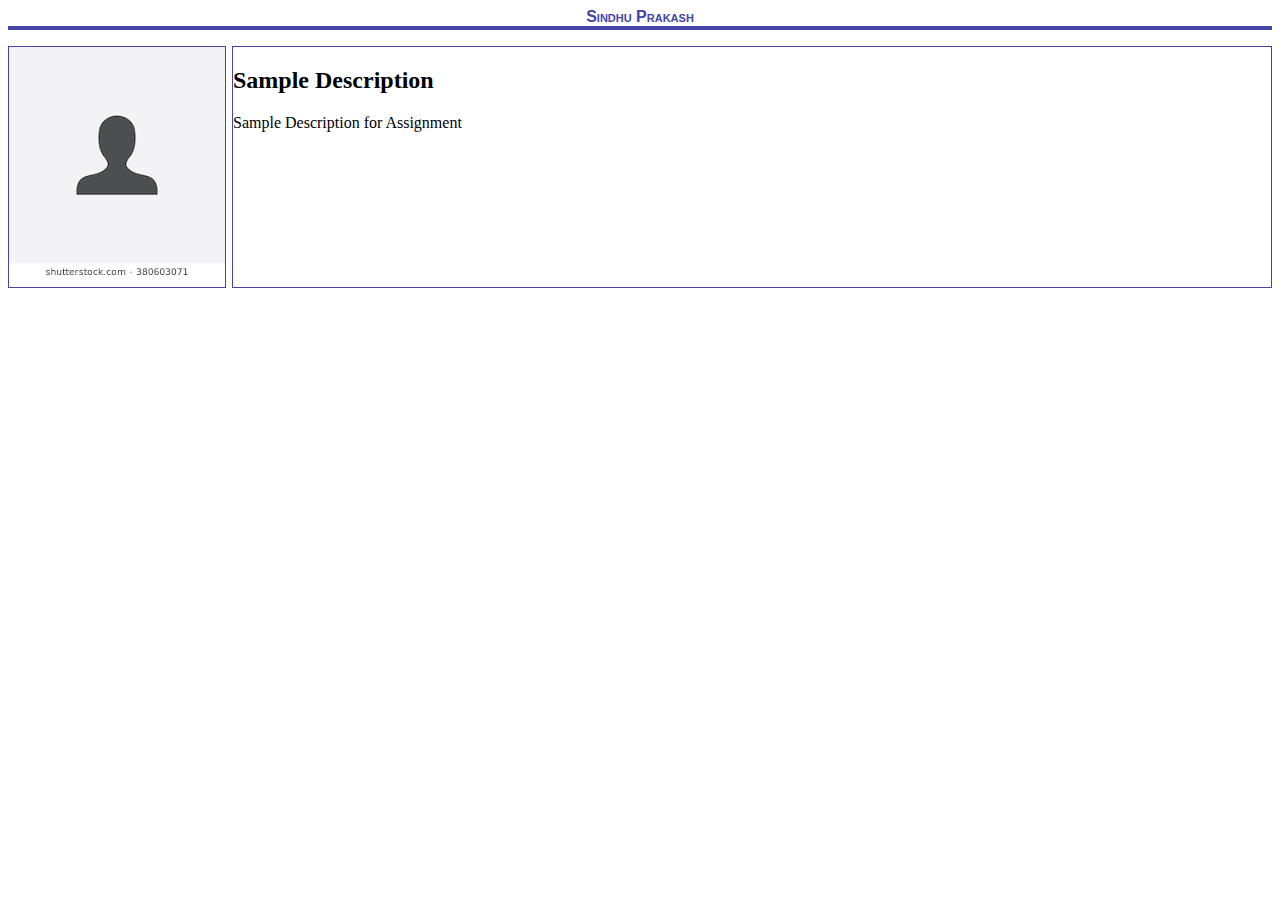
==== index.html @ 0dd484a0 "Initial Commit" ====
<html>
    <head>
        <link rel="stylesheet" href="style.css">
    </head>
    <body>
        <div id="title">
            Sindhu Prakash
        </div>
        <div class="description">
            <div class="description" id="image">
            <img src="download.png">
        </div>
        <div class="description" id="content">
            <h2>Sample Description</h2>
            <p>Sample Description for Assignment</p>
        </div>
        </div>
    </body>
</html>
---- style.css ----
#image{
    float: left;
    border: 1px solid #4444a9;
    height: 15em;
}

#title{
    text-align: center;
    border-bottom: 4px solid #4444a9;
    font-family: sans-serif;
    font-variant: petite-caps;
    font-weight: 600;
    color: #4444a9;
    margin-bottom: 1em;
}

#content{
    border: 1px solid #4444a9;
    margin-left: 14em;
    height: 15em;
}

li {
    list-style: none;
}
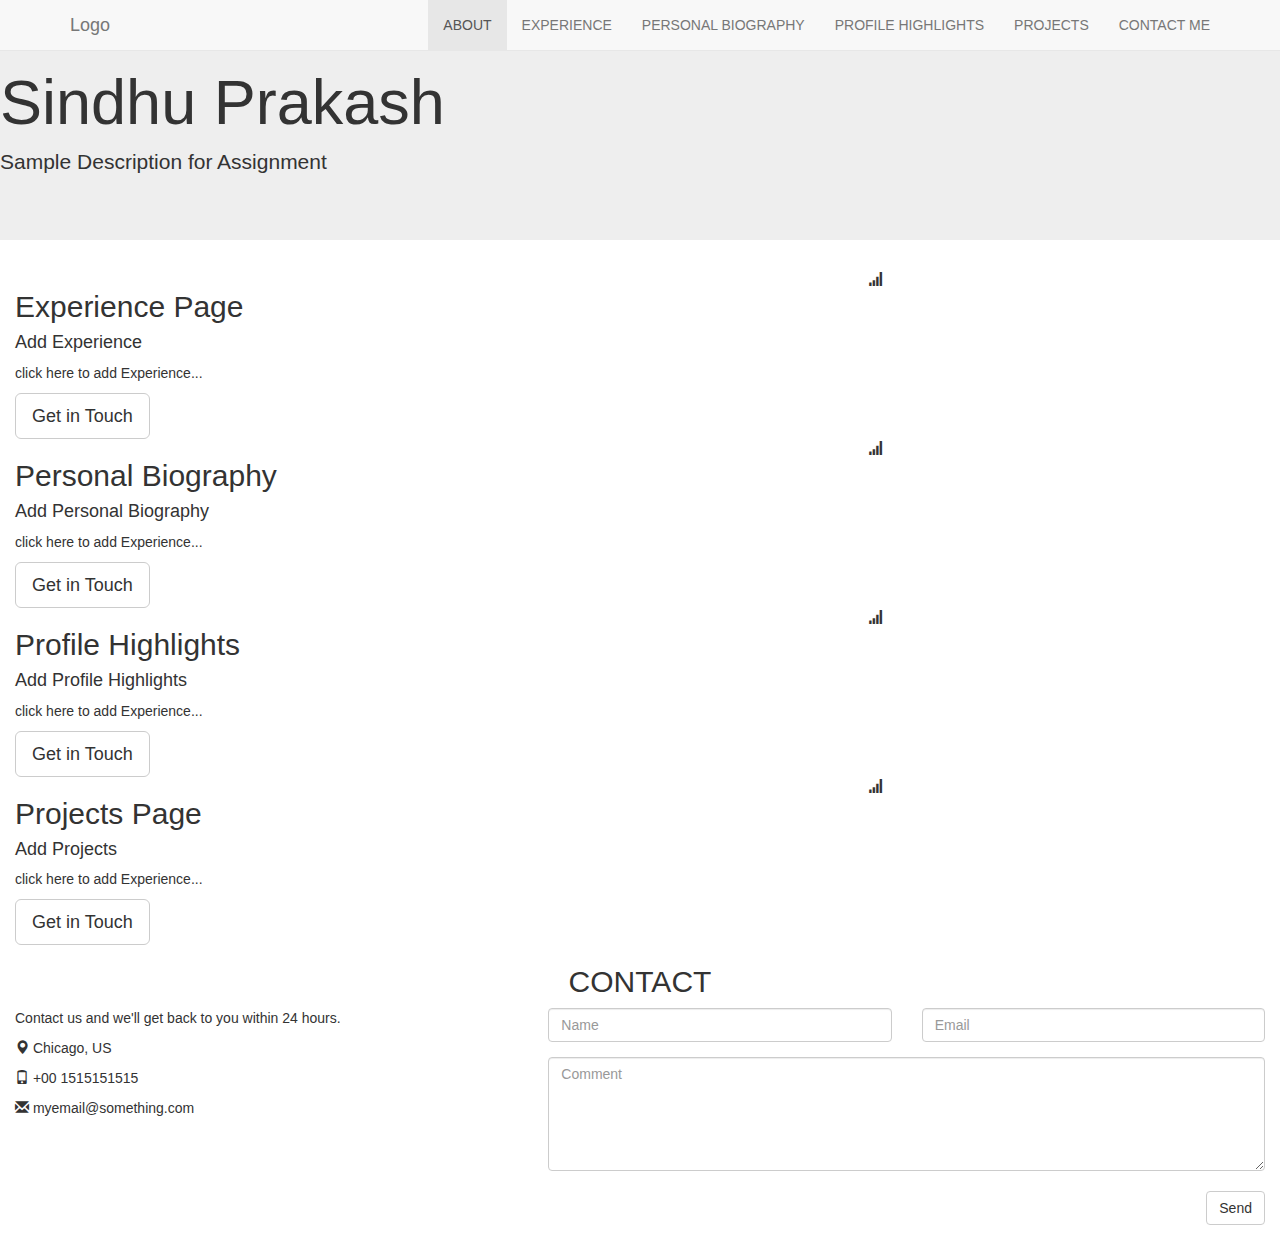
==== commit 5ec81ff7: "updated index with bootstrap" ====
--- a/index.html
+++ b/index.html
@@ -1,19 +1,126 @@
-<html>
-    <head>
-        <link rel="stylesheet" href="style.css">
-    </head>
-    <body>
-        <div id="title">
-            Sindhu Prakash
+<!DOCTYPE html>
+<html lang="en">
+
+<head>
+    <title>Sindhu Prakash</title>
+    <meta charset="utf-8">
+    <meta name="viewport" content="width=device-width, initial-scale=1">
+    <link rel="stylesheet" href="../FSE_UI/style.css">
+    <link rel="stylesheet" href="https://maxcdn.bootstrapcdn.com/bootstrap/3.4.0/css/bootstrap.min.css">
+    <script src="https://ajax.googleapis.com/ajax/libs/jquery/3.3.1/jquery.min.js"></script>
+    <script src="https://maxcdn.bootstrapcdn.com/bootstrap/3.4.0/js/bootstrap.min.js"></script>
+</head>
+
+<body id="myPage" data-spy="scroll" data-target=".navbar" data-offset="60">
+    <!-- Nav bar -->
+    <nav class="navbar navbar-default navbar-fixed-top">
+        <div class="container">
+            <div class="navbar-header">
+                <button type="button" class="navbar-toggle" data-toggle="collapse" data-target="#myNavbar">
+                    <span class="icon-bar"></span>
+                    <span class="icon-bar"></span>
+                    <span class="icon-bar"></span>
+                </button>
+                <a class="navbar-brand" href="#">Logo</a>
+            </div>
+            <div class="collapse navbar-collapse" id="myNavbar">
+                <ul class="nav navbar-nav navbar-right">
+                    <li><a href="#about">ABOUT</a></li>
+                    <li><a href="#experience">EXPERIENCE</a></li>
+                    <li><a href="#personalBiography">PERSONAL BIOGRAPHY</a></li>
+                    <li><a href="#profileHighlights">PROFILE HIGHLIGHTS</a></li>
+                    <li><a href="#projects">PROJECTS</a></li>
+                    <li><a href="#contact">CONTACT ME</a></li>
+                </ul>
+            </div>
         </div>
-        <div class="description">
-            <div class="description" id="image">
-            <img src="download.png">
+    </nav>
+    <div id="about" class="jumbotron">
+        <h1>Sindhu Prakash</h1>
+        <p>Sample Description for Assignment</p>
+    </div>
+
+    <div id="experience" class="container-fluid">
+        <div class="row">
+            <div class="col-sm-8">
+                <h2>Experience Page</h2>
+                <h4>Add Experience</h4>
+                <p>click here to add Experience...</p>
+                <button class="btn btn-default btn-lg">Get in Touch</button>
+            </div>
+            <div class="col-sm-4">
+                <span class="glyphicon glyphicon-signal logo"></span>
+            </div>
         </div>
-        <div class="description" id="content">
-            <h2>Sample Description</h2>
-            <p>Sample Description for Assignment</p>
+    </div>
+
+    <div id="personalBiography" class="container-fluid">
+        <div class="row">
+            <div class="col-sm-8">
+                <h2>Personal Biography</h2>
+                <h4>Add Personal Biography</h4>
+                <p>click here to add Experience...</p>
+                <button class="btn btn-default btn-lg">Get in Touch</button>
+            </div>
+            <div class="col-sm-4">
+                <span class="glyphicon glyphicon-signal logo"></span>
+            </div>
         </div>
+    </div>
+
+    <div id="profileHighlights" class="container-fluid">
+        <div class="row">
+            <div class="col-sm-8">
+                <h2>Profile Highlights</h2>
+                <h4>Add Profile Highlights</h4>
+                <p>click here to add Experience...</p>
+                <button class="btn btn-default btn-lg">Get in Touch</button>
+            </div>
+            <div class="col-sm-4">
+                <span class="glyphicon glyphicon-signal logo"></span>
+            </div>
         </div>
-    </body>
+    </div>
+    <div id="projects" class="container-fluid">
+        <div class="row">
+            <div class="col-sm-8">
+                <h2>Projects Page</h2>
+                <h4>Add Projects</h4>
+                <p>click here to add Experience...</p>
+                <button class="btn btn-default btn-lg">Get in Touch</button>
+            </div>
+            <div class="col-sm-4">
+                <span class="glyphicon glyphicon-signal logo"></span>
+            </div>
+        </div>
+    </div>
+    <div id="contact" class="container-fluid  bg-grey">
+            <h2 class="text-center">CONTACT</h2>
+            <div class="row">
+              <div class="col-sm-5">
+                <p>Contact us and we'll get back to you within 24 hours.</p>
+                <p><span class="glyphicon glyphicon-map-marker"></span> Chicago, US</p>
+                <p><span class="glyphicon glyphicon-phone"></span> +00 1515151515</p>
+                <p><span class="glyphicon glyphicon-envelope"></span> myemail@something.com</p> 
+              </div>
+              <div class="col-sm-7">
+                <div class="row">
+                  <div class="col-sm-6 form-group">
+                    <input class="form-control" id="name" name="name" placeholder="Name" type="text" required>
+                  </div>
+                  <div class="col-sm-6 form-group">
+                    <input class="form-control" id="email" name="email" placeholder="Email" type="email" required>
+                  </div>
+                </div>
+                <textarea class="form-control" id="comments" name="comments" placeholder="Comment" rows="5"></textarea><br>
+                <div class="row">
+                  <div class="col-sm-12 form-group">
+                    <button class="btn btn-default pull-right" type="submit">Send</button>
+                  </div>
+                </div> 
+              </div>
+            </div>
+    </div>
+</body>
+
 </html>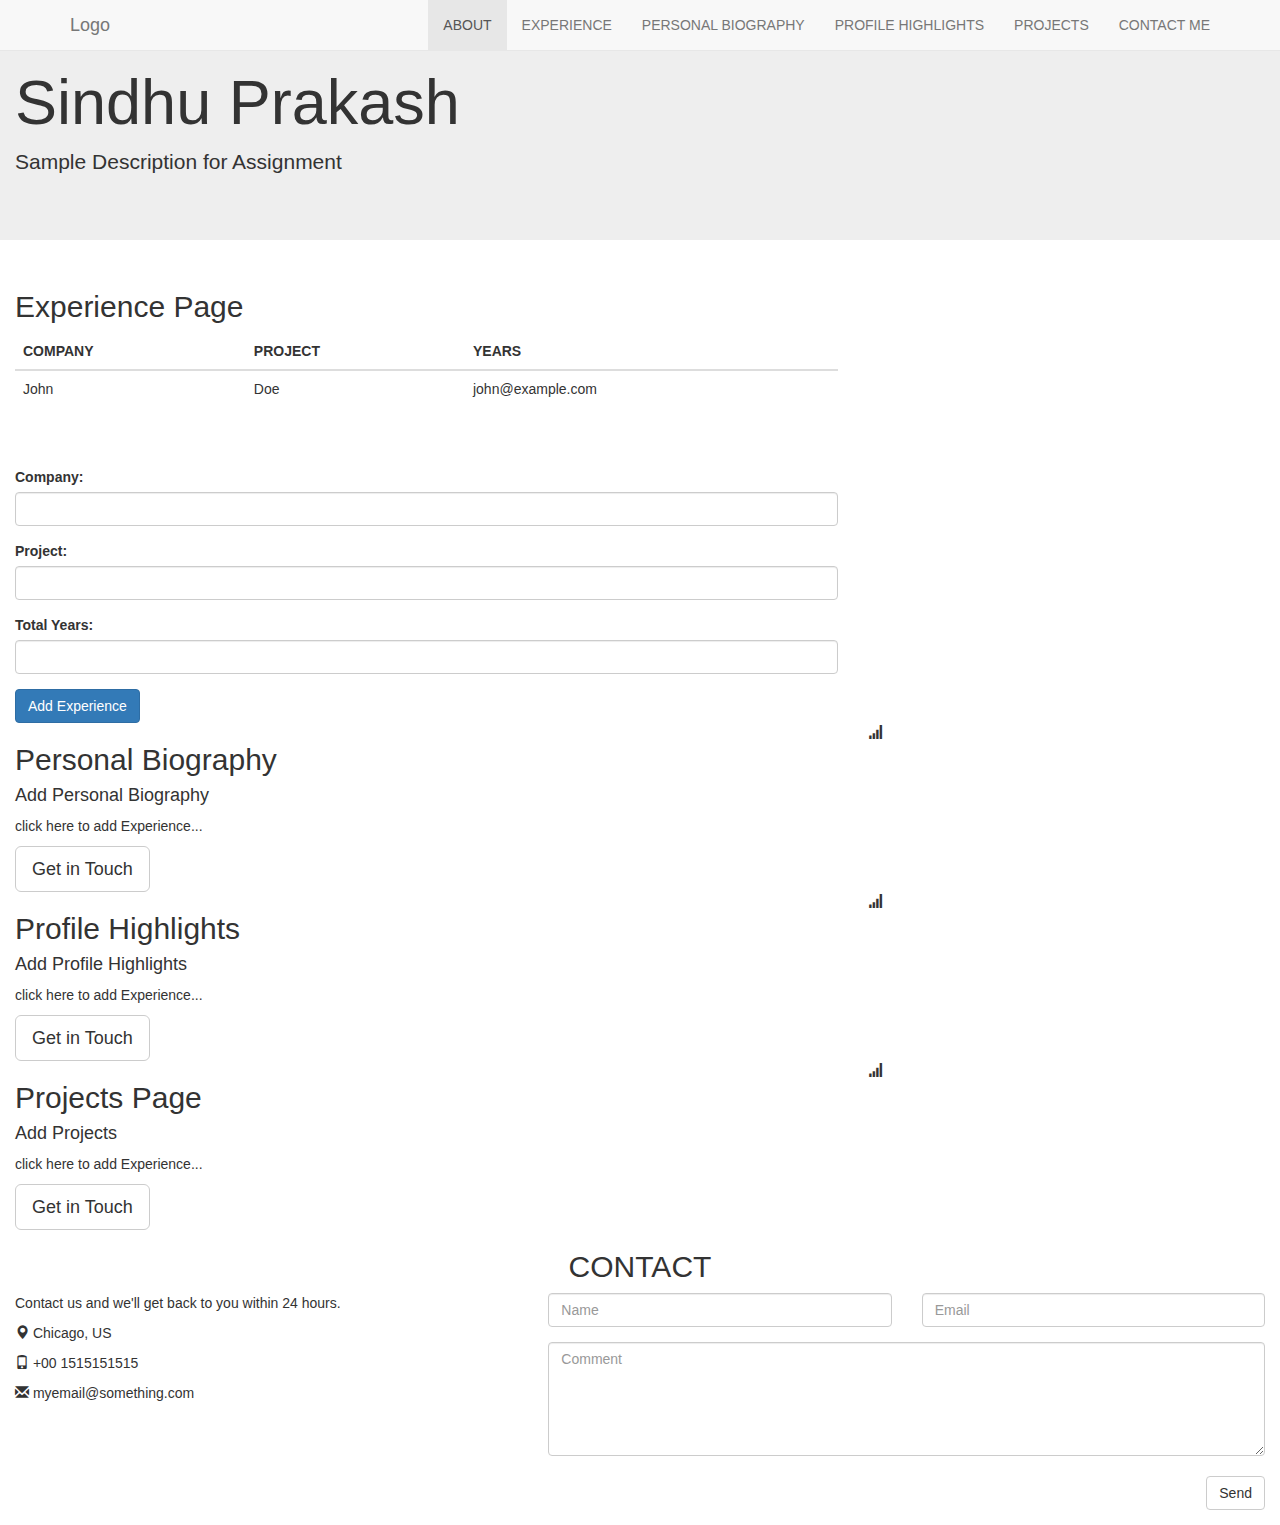
==== commit be2ffa9e: "updated Add Experience function" ====
--- a/index.html
+++ b/index.html
@@ -9,6 +9,18 @@
     <link rel="stylesheet" href="https://maxcdn.bootstrapcdn.com/bootstrap/3.4.0/css/bootstrap.min.css">
     <script src="https://ajax.googleapis.com/ajax/libs/jquery/3.3.1/jquery.min.js"></script>
     <script src="https://maxcdn.bootstrapcdn.com/bootstrap/3.4.0/js/bootstrap.min.js"></script>
+    <script>
+        function addExperience() {
+            var table = document.getElementById("expTable");
+            var row = table.insertRow(1);
+            var cel1 = row.insertCell(0);
+            var cel2 = row.insertCell(1);
+            var cel3 = row.insertCell(2);
+            cel1.innerHTML = document.getElementById("expCompany").value;
+            cel2.innerHTML = document.getElementById("expProject").value;
+            cel3.innerHTML = document.getElementById("expYears").value;
+        }
+    </script>
 </head>
 
 <body id="myPage" data-spy="scroll" data-target=".navbar" data-offset="60">
@@ -35,7 +47,7 @@
             </div>
         </div>
     </nav>
-    <div id="about" class="jumbotron">
+    <div id="about" class="container-fluid jumbotron">
         <h1>Sindhu Prakash</h1>
         <p>Sample Description for Assignment</p>
     </div>
@@ -44,14 +56,39 @@
         <div class="row">
             <div class="col-sm-8">
                 <h2>Experience Page</h2>
-                <h4>Add Experience</h4>
-                <p>click here to add Experience...</p>
-                <button class="btn btn-default btn-lg">Get in Touch</button>
-            </div>
-            <div class="col-sm-4">
-                <span class="glyphicon glyphicon-signal logo"></span>
+                <table id="expTable" class="table table-hover">
+                    <thead>
+                        <tr>
+                            <th>COMPANY</th>
+                            <th>PROJECT</th>
+                            <th>YEARS</th>
+                        </tr>
+                    </thead>
+                    <tbody>
+                        <tr>
+                            <td>John</td>
+                            <td>Doe</td>
+                            <td>john@example.com</td>
+                        </tr>
+                    </tbody>
+                </table></br></br>
+                <div class="form-group">
+                    <label for="expCompany">Company:</label>
+                    <input type="text" class="form-control" id="expCompany">
+                </div>
+                <div class="form-group">
+                    <label for="expProject">Project:</label>
+                    <input type="text" class="form-control" id="expProject">
+                </div>
+                <div class="form-group">
+                    <label for="expYears">Total Years:</label>
+                    <input type="text" class="form-control" id="expYears">
+                </div>
+                <div class="form-group"></div>
+                <button class="btn btn-primary" onclick="addExperience()">Add Experience</button>
             </div>
         </div>
+    </div>
     </div>
 
     <div id="personalBiography" class="container-fluid">
@@ -95,31 +132,32 @@
         </div>
     </div>
     <div id="contact" class="container-fluid  bg-grey">
-            <h2 class="text-center">CONTACT</h2>
-            <div class="row">
-              <div class="col-sm-5">
+        <h2 class="text-center">CONTACT</h2>
+        <div class="row">
+            <div class="col-sm-5">
                 <p>Contact us and we'll get back to you within 24 hours.</p>
                 <p><span class="glyphicon glyphicon-map-marker"></span> Chicago, US</p>
                 <p><span class="glyphicon glyphicon-phone"></span> +00 1515151515</p>
-                <p><span class="glyphicon glyphicon-envelope"></span> myemail@something.com</p> 
-              </div>
-              <div class="col-sm-7">
+                <p><span class="glyphicon glyphicon-envelope"></span> myemail@something.com</p>
+            </div>
+            <div class="col-sm-7">
                 <div class="row">
-                  <div class="col-sm-6 form-group">
-                    <input class="form-control" id="name" name="name" placeholder="Name" type="text" required>
-                  </div>
-                  <div class="col-sm-6 form-group">
-                    <input class="form-control" id="email" name="email" placeholder="Email" type="email" required>
-                  </div>
+                    <div class="col-sm-6 form-group">
+                        <input class="form-control" id="name" name="name" placeholder="Name" type="text" required>
+                    </div>
+                    <div class="col-sm-6 form-group">
+                        <input class="form-control" id="email" name="email" placeholder="Email" type="email" required>
+                    </div>
                 </div>
-                <textarea class="form-control" id="comments" name="comments" placeholder="Comment" rows="5"></textarea><br>
+                <textarea class="form-control" id="comments" name="comments" placeholder="Comment"
+                    rows="5"></textarea><br>
                 <div class="row">
-                  <div class="col-sm-12 form-group">
-                    <button class="btn btn-default pull-right" type="submit">Send</button>
-                  </div>
-                </div> 
-              </div>
+                    <div class="col-sm-12 form-group">
+                        <button class="btn btn-default pull-right" type="submit">Send</button>
+                    </div>
+                </div>
             </div>
+        </div>
     </div>
 </body>
 
